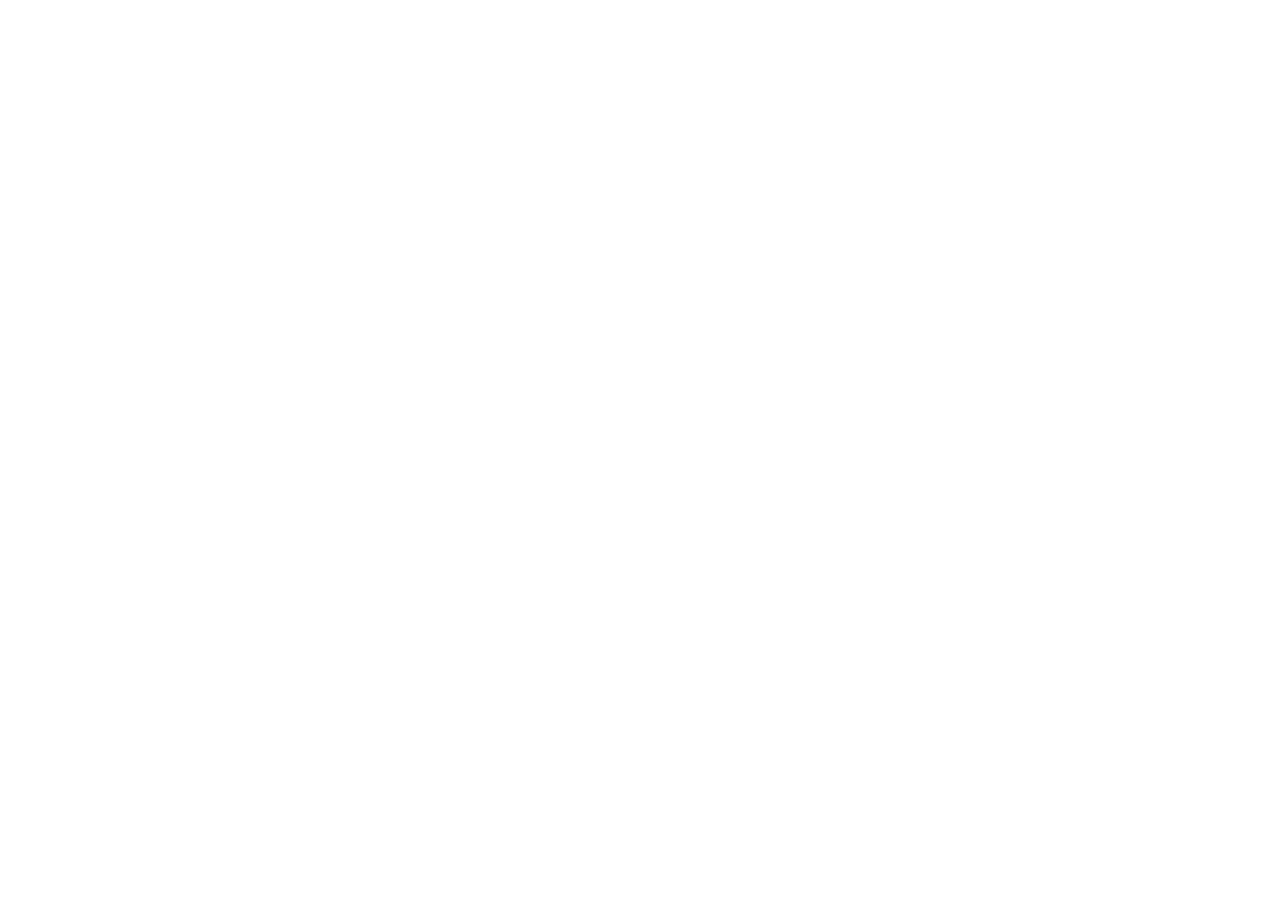
==== extra.html @ 6e44dfd3 "this is index.html" ====
<!DOCTYPE html>
<html>
<head>
<meta name="viewport" content="width=device-width, initial-scale=1">
<link rel="stylesheet" type=text/css href="D:\CAFE\assets\css\style.css">

<style>
* {box-sizing: border-box}

/* Set height of body and the document to 100% */

</style>
</head>
<body>

   
</body>
</html>
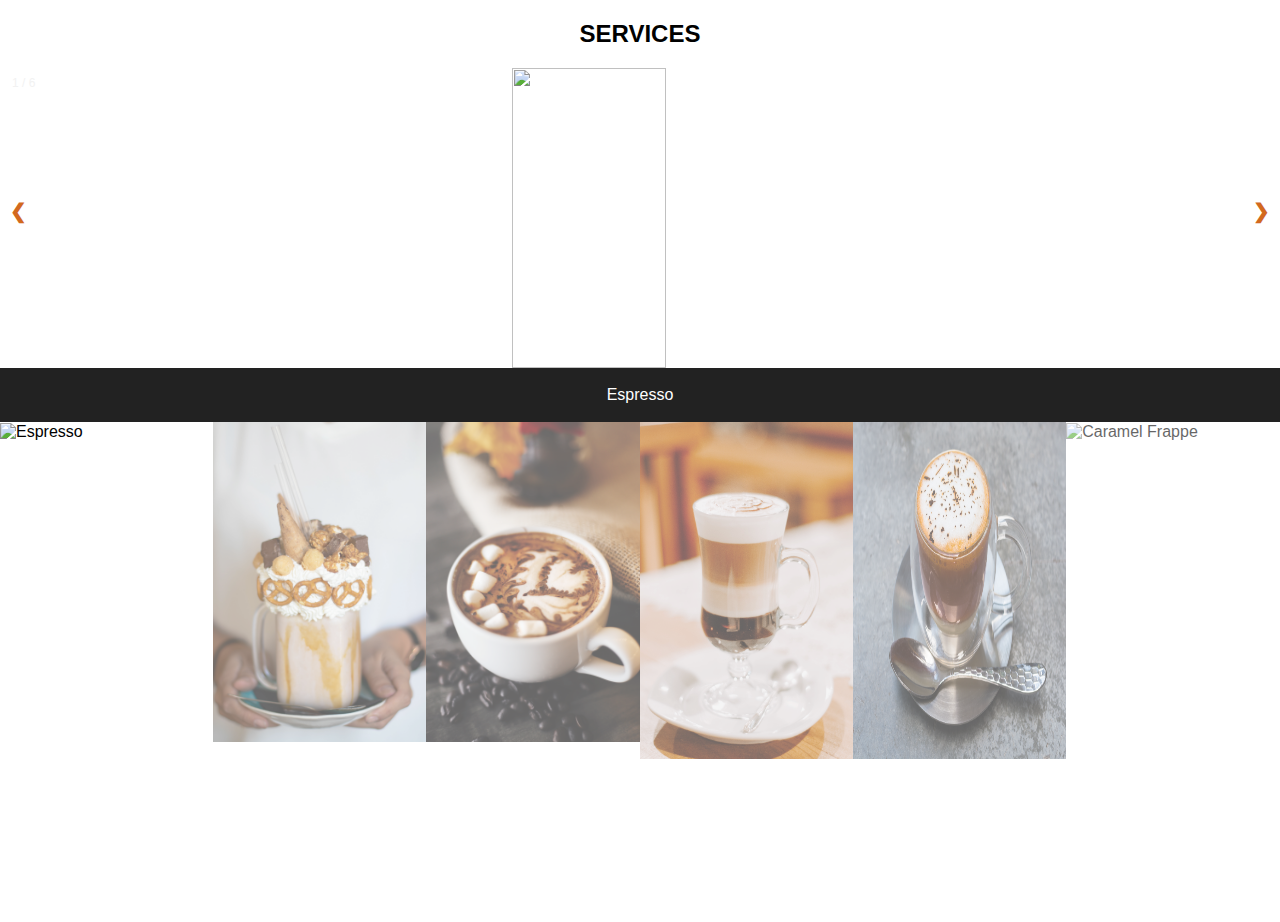
==== commit c392c5db: "updated files index.html & style.css" ====
--- a/extra.html
+++ b/extra.html
@@ -1,18 +1,200 @@
 <!DOCTYPE html>
 <html>
-<head>
 <meta name="viewport" content="width=device-width, initial-scale=1">
-<link rel="stylesheet" type=text/css href="D:\CAFE\assets\css\style.css">
-
 <style>
-* {box-sizing: border-box}
-
-/* Set height of body and the document to 100% */
-
+body {
+  font-family: Arial;
+  margin: 0;
+}
+
+
+* {
+  box-sizing: border-box;
+}
+
+img {
+  vertical-align: middle;
+}
+
+/* Position the image container (needed to position the left and right arrows) */
+.container {
+  position: relative;
+}
+
+/* Hide the images by default */
+.mySlides {
+  display: none;
+}
+
+/* Add a pointer when hovering over the thumbnail images */
+.cursor {
+  cursor: pointer;
+}
+
+/* Next & previous buttons */
+.prev,
+.next {
+  cursor: pointer;
+  position: absolute;
+  top: 20%;
+  width: auto;
+  padding: 10px;
+  margin-top: -50px;
+  color: white;
+  font-weight: bold;
+  font-size: 20px;
+  border-radius: 0 3px 3px 0;
+  user-select: none;
+  -webkit-user-select: none;
+  color: chocolate;
+}
+
+/* Position the "next button" to the right */
+.next {
+  right: 0;
+  border-radius: 3px 0 0 3px;
+}
+
+/* On hover, add a black background color with a little bit see-through */
+.prev:hover,
+.next:hover {
+  background-color: rgba(0, 0, 0, 0.8);
+}
+
+/* Number text (1/3 etc) */
+.numbertext {
+  color: #f2f2f2;
+  font-size: 12px;
+  padding: 8px 12px;
+  position: absolute;
+  top: 0;
+}
+
+/* Container for image text */
+.caption-container {
+  text-align: center;
+  background-color: #222;
+  padding: 2px 16px;
+  color: white;
+}
+
+.row:after {
+  content: "";
+  display: table;
+  clear: both;
+}
+
+/* Six columns side by side */
+.column {
+  float: left;
+  width: 16.66%;
+  height:500px;
+}
+
+/* Add a transparency effect for thumnbail images */
+.demo {
+  opacity: 0.6;
+}
+
+.active,
+.demo:hover {
+  opacity: 1;
+}
 </style>
-</head>
 <body>
 
-   
+<h2 style="text-align:center">SERVICES</h2>
+
+<div class="container">
+  <div class="mySlides">
+    <div class="numbertext">1 / 6</div>
+    <img src="assets\img\half-full-clear-glass-mug-beside-coffee-machine-2878709.jpg" style="width:60%;padding-left:40%; height: 300px; float:center;">
+  </div>
+
+  <div class="mySlides">
+    <div class="numbertext">2 / 6</div>
+    <img src="assets\img\person-holding-saucer-with-mug-of-chocolate-ice-cream-coffee-1169004.jpg" style="width:60%;padding-left:40%; height: 300px; float:center;">
+  </div>
+
+  <div class="mySlides">
+    <div class="numbertext">3 / 6</div>
+    <img src="assets\img\cup-of-brown-coffee-3551717.jpg" style="width:60%;padding-left:40%; height: 300px; float:center;">
+  </div>
+    
+  <div class="mySlides">
+    <div class="numbertext">4 / 6</div>
+    <img src="assets\img\clear-footed-drinking-glass-filled-with-cappuccino-on-white-1705536.jpg" style="width:60%;padding-left:40%; height: 300px; float:center;">
+  </div>
+
+  <div class="mySlides">
+    <div class="numbertext">5 / 6</div>
+    <img src="assets\img\frappucino-on-clear-glass-cup-162947.jpg" style="width:60%;padding-left:40%; height: 300px; float:center;">
+  </div>
+    
+  <div class="mySlides">
+    <div class="numbertext">6 / 6</div>
+    <img src="assets\img\white-and-brown-caramel-frappe-on-clear-drinking-glass-214333.jpg" style="width:60%;padding-left:40%; height: 300px; float:center;">
+  </div>
+    
+  <a class="prev" onclick="plusSlides(-1)">❮</a>
+  <a class="next" onclick="plusSlides(1)">❯</a>
+
+  <div class="caption-container">
+    <p id="caption"></p>
+  </div>
+
+  <div class="row">
+    <div class="column">
+      <img class="demo cursor" src="assets\img\half-full-clear-glass-mug-beside-coffee-machine-2878709.jpg" style="width:100%" onclick="currentSlide(1)" alt="Espresso">
+    </div>
+    <div class="column">
+      <img class="demo cursor" src="assets\img\person-holding-saucer-with-mug-of-chocolate-ice-cream-coffee-1169004.jpg" style="width:100%" onclick="currentSlide(2)" alt="Iced Coffee">
+    </div>
+    <div class="column">
+      <img class="demo cursor" src="assets\img\cup-of-brown-coffee-3551717.jpg" style="width:100%" onclick="currentSlide(3)" alt="Brown Coffee">
+    </div>
+    <div class="column">
+      <img class="demo cursor" src="assets\img\clear-footed-drinking-glass-filled-with-cappuccino-on-white-1705536.jpg" style="width:100%;height:337px;" onclick="currentSlide(4)" alt="Cappuccino">
+    </div>
+    <div class="column">
+      <img class="demo cursor" src="assets\img\frappucino-on-clear-glass-cup-162947.jpg" style="width:100%;height:337px;" onclick="currentSlide(5)" alt="Frappucino">
+    </div>    
+    <div class="column">
+      <img class="demo cursor" src="assets\img\white-and-brown-caramel-frappe-on-clear-drinking-glass-214333.jpg" style="width:100%" onclick="currentSlide(6)" alt="Caramel Frappe">
+    </div>
+  </div>
+</div>
+
+<script>
+var slideIndex = 1;
+showSlides(slideIndex);
+
+function plusSlides(n) {
+  showSlides(slideIndex += n);
+}
+
+function currentSlide(n) {
+  showSlides(slideIndex = n);
+}
+
+function showSlides(n) {
+  var i;
+  var slides = document.getElementsByClassName("mySlides");
+  var dots = document.getElementsByClassName("demo");
+  var captionText = document.getElementById("caption");
+  if (n > slides.length) {slideIndex = 1}
+  if (n < 1) {slideIndex = slides.length}
+  for (i = 0; i < slides.length; i++) {
+      slides[i].style.display = "none";
+  }
+  for (i = 0; i < dots.length; i++) {
+      dots[i].className = dots[i].className.replace(" active", "");
+  }
+  slides[slideIndex-1].style.display = "block";
+  dots[slideIndex-1].className += " active";
+  captionText.innerHTML = dots[slideIndex-1].alt;
+}
+</script>
+    
 </body>
-</html> 
+</html>
